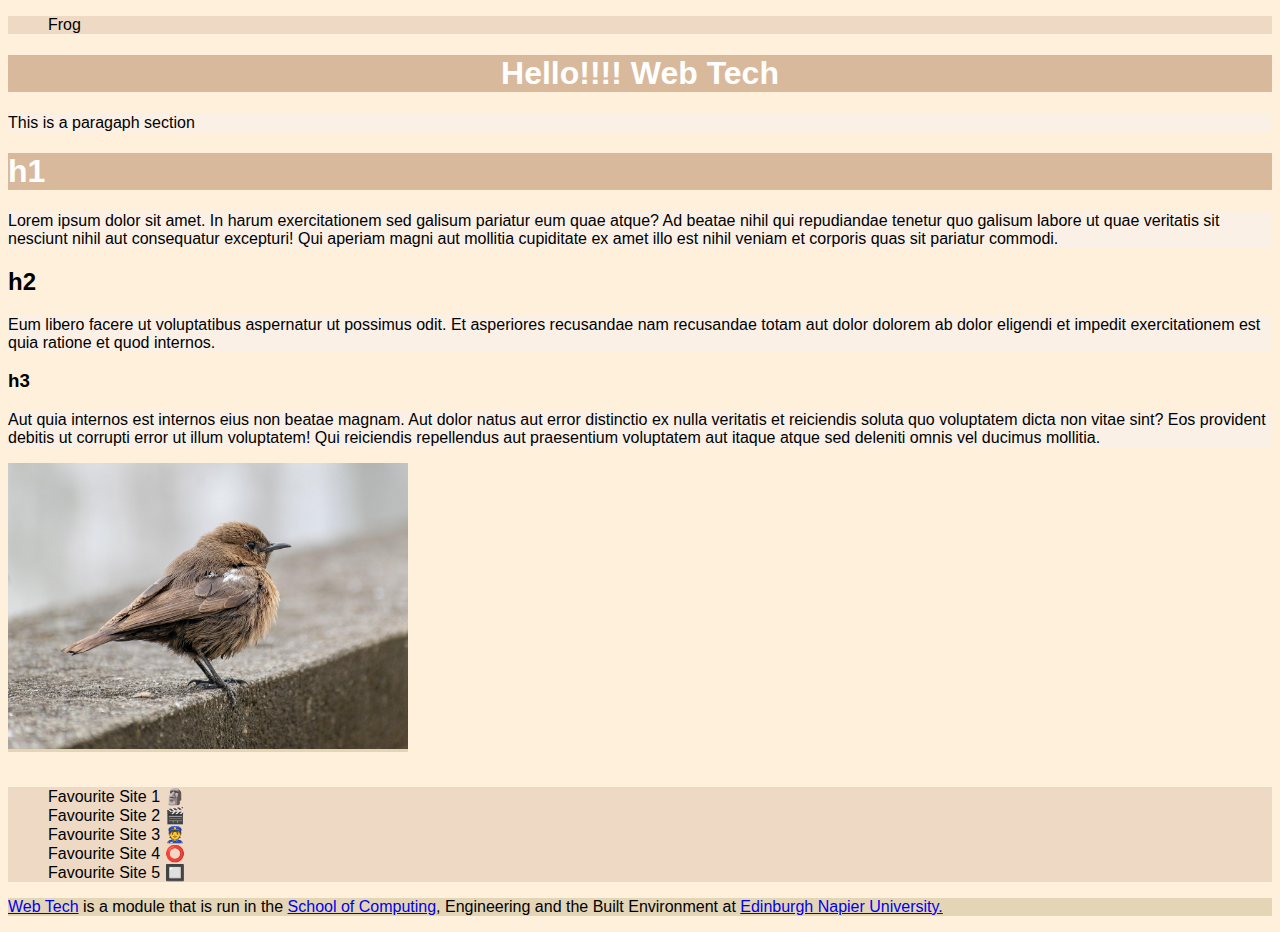
==== index.html @ 9a36d970 "added questions" ====
<!DOCTYPE html>
<html>
	<head>
		<title> SET08101 - Web Tech </title>
		<link rel="stylesheet" href="external.css" type ="text/css"/>
		
		<nav>
			<ul>
				<li><a href="page2.html">Frog</a></li>
			</ul>
		</nav>
		
	</head>
	<body>
		<h1 class="title">Hello!!!! Web Tech </h1>
		<p> This is a paragaph section </p>
	<h1>h1</h1>
	<p>Lorem ipsum dolor sit amet. In harum exercitationem sed galisum pariatur eum quae atque? Ad beatae nihil qui repudiandae tenetur quo galisum labore ut quae veritatis sit nesciunt nihil aut consequatur excepturi! Qui aperiam magni aut mollitia cupiditate ex amet illo est nihil veniam et corporis quas sit pariatur commodi.
	</p>
	
	<h2>h2</h2>
	<p>Eum libero facere ut voluptatibus aspernatur ut possimus odit. Et asperiores recusandae nam recusandae totam aut dolor dolorem ab dolor eligendi et impedit exercitationem est quia ratione et quod internos.
	</p>
	
	<h3>h3</h3>
	<p class="second">Aut quia internos est internos eius non beatae magnam. Aut dolor natus aut error distinctio ex nulla veritatis et reiciendis soluta quo voluptatem dicta non vitae sint? Eos provident debitis ut corrupti error ut illum voluptatem! Qui reiciendis repellendus aut praesentium voluptatem aut itaque atque sed deleniti omnis vel ducimus mollitia.
	</p>
	
	<a href="https://en.wikipedia.org/wiki/Bird" id="image"><img src="Images\bird.jpg" alt="a brown bird" width="400"/></a>
	<br></br>
	
	<ul>
		<li><a href="https://www.napier.ac.uk/">Favourite Site 1 &#128511;</a></li>
		<li><a href="https://playdisorderly.com/">Favourite Site 2 &#127916;</a></li>
		<li><a href="https://ocindex.net/">Favourite Site 3 &#128110;</a></li>
		<li><a href="https://neal.fun/perfect-circle/">Favourite Site 4 &#11093;</a></li>
		<li><a href="https://www.squarespace.com/">Favourite Site 5 &#128306;</a></li>
	</ul>
	
	
	</body>
	
	<footer>
		<p class="first">
		<a href="https://moodle.napier.ac.uk/course/view.php?id=49623">Web Tech</a> is a module that is run in the <a href="https://www.napier.ac.uk/about-us/our-schools/school-of-computing-engineering-and-the-built-environment">School of Computing</a>, Engineering and the Built Environment at <a href="https://www.napier.ac.uk/">Edinburgh Napier University.</a>
		</p>
	</footer>
</html>
---- external.css ----
* {font-family: sans-serif;}
body {background-color:#fff0db;}
h1 {background-color:#d9b99b; color:white;}
p {background-color:#faf0e6;}
.first {background-color:#e4d5b7;}
#image {background-color:#e4d5b7;}
.title {text-align: center;}
li a {
	text-decoration: none;
	color: black;
}
li:hover {
	background-color:#d9b99b;
	cursor: pointer;
}
ul {
	list-style-type: none;
	background-color: #eed9c4;
}
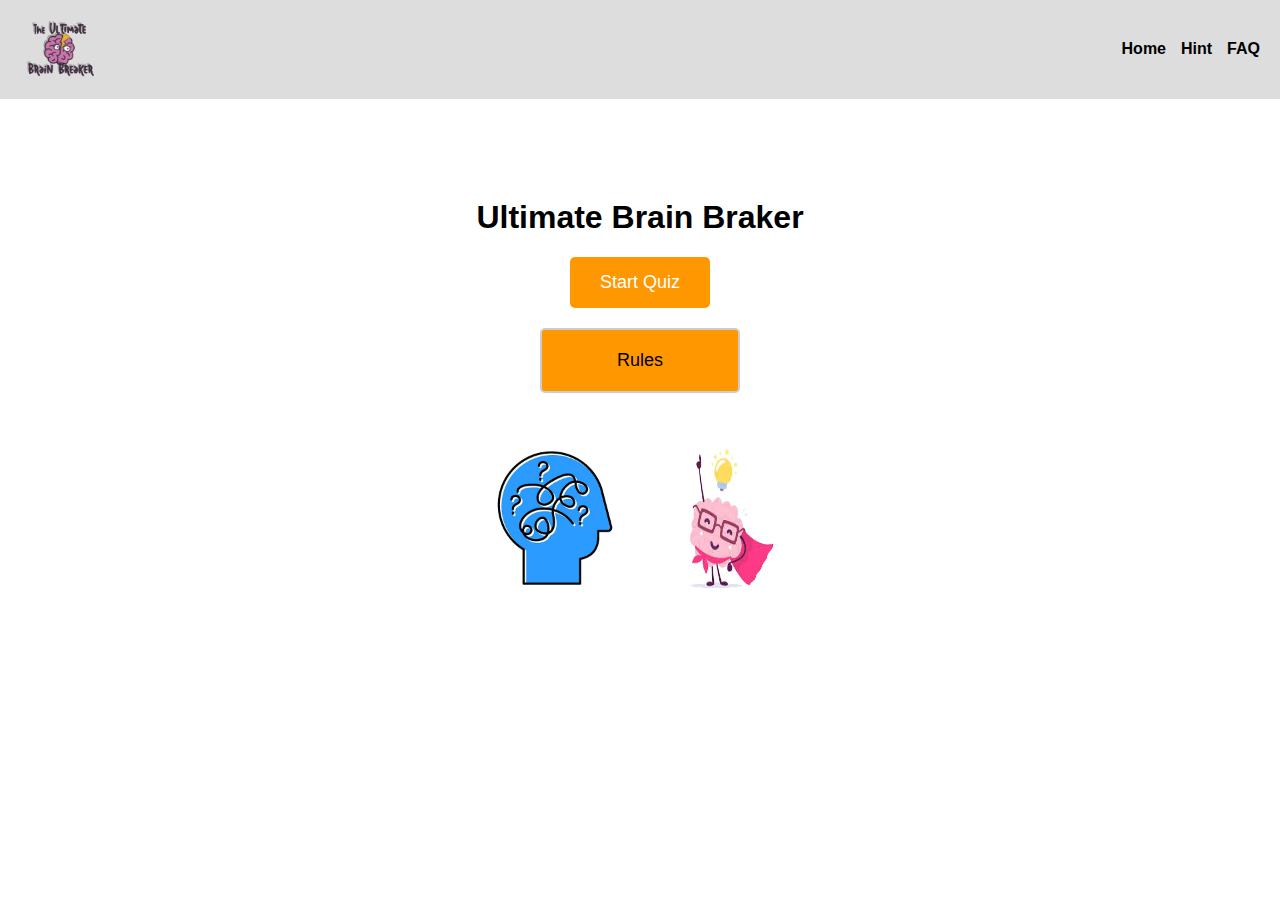
==== commit 11372722: "Add files via upload" ====
--- a/index.html
+++ b/index.html
@@ -1,48 +1,50 @@
-<!DOCTYPE html>
-<html>
-	<head>
-		<title> SET08101 - Web Tech </title>
-		<link rel="stylesheet" href="external.css" type ="text/css"/>
-		
-		<nav>
-			<ul>
-				<li><a href="page2.html">Frog</a></li>
-			</ul>
-		</nav>
-		
-	</head>
-	<body>
-		<h1 class="title">Hello!!!! Web Tech </h1>
-		<p> This is a paragaph section </p>
-	<h1>h1</h1>
-	<p>Lorem ipsum dolor sit amet. In harum exercitationem sed galisum pariatur eum quae atque? Ad beatae nihil qui repudiandae tenetur quo galisum labore ut quae veritatis sit nesciunt nihil aut consequatur excepturi! Qui aperiam magni aut mollitia cupiditate ex amet illo est nihil veniam et corporis quas sit pariatur commodi.
-	</p>
-	
-	<h2>h2</h2>
-	<p>Eum libero facere ut voluptatibus aspernatur ut possimus odit. Et asperiores recusandae nam recusandae totam aut dolor dolorem ab dolor eligendi et impedit exercitationem est quia ratione et quod internos.
-	</p>
-	
-	<h3>h3</h3>
-	<p class="second">Aut quia internos est internos eius non beatae magnam. Aut dolor natus aut error distinctio ex nulla veritatis et reiciendis soluta quo voluptatem dicta non vitae sint? Eos provident debitis ut corrupti error ut illum voluptatem! Qui reiciendis repellendus aut praesentium voluptatem aut itaque atque sed deleniti omnis vel ducimus mollitia.
-	</p>
-	
-	<a href="https://en.wikipedia.org/wiki/Bird" id="image"><img src="Images\bird.jpg" alt="a brown bird" width="400"/></a>
-	<br></br>
-	
-	<ul>
-		<li><a href="https://www.napier.ac.uk/">Favourite Site 1 &#128511;</a></li>
-		<li><a href="https://playdisorderly.com/">Favourite Site 2 &#127916;</a></li>
-		<li><a href="https://ocindex.net/">Favourite Site 3 &#128110;</a></li>
-		<li><a href="https://neal.fun/perfect-circle/">Favourite Site 4 &#11093;</a></li>
-		<li><a href="https://www.squarespace.com/">Favourite Site 5 &#128306;</a></li>
-	</ul>
-	
-	
-	</body>
-	
-	<footer>
-		<p class="first">
-		<a href="https://moodle.napier.ac.uk/course/view.php?id=49623">Web Tech</a> is a module that is run in the <a href="https://www.napier.ac.uk/about-us/our-schools/school-of-computing-engineering-and-the-built-environment">School of Computing</a>, Engineering and the Built Environment at <a href="https://www.napier.ac.uk/">Edinburgh Napier University.</a>
-		</p>
-	</footer>
-</html>
+<!DOCTYPE html>
+<html lang="en">
+<head>
+    <meta charset="UTF-8">
+    <meta name="viewport" content="width=device-width, initial-scale=1.0">
+    <title>Ultimate Brain Braker</title>
+    <!-- Updated Font Awesome CDN -->
+    <link rel="stylesheet" href="https://cdnjs.cloudflare.com/ajax/libs/font-awesome/5.15.4/css/all.min.css">
+    <link rel="stylesheet" href="style.css">
+    <script defer src="script.js"></script>
+</head>
+<body>
+    <div class="navbar">
+        <img src="media/logo.png" alt="Logo" class="logo">
+        <div class="nav-links">
+            <a href="index.html">Home</a>
+            <a href="hintPage.html">Hint</a>
+            <a href="faq.html">FAQ</a>
+        </div>
+        <!-- Hamburger Menu Icon -->
+        <span class="menu"><i class="fas fa-bars"></i></span>
+    </div>
+
+    <div class="container">
+
+        <h1>Ultimate Brain Braker</h1>
+
+        <a href="quiz1.html">
+            <button class="button">Start Quiz</button> 
+        </a>
+
+        <div id="button" >
+            <button class="input-box" style="background-color: #ff9800; ">Rules
+                <p class="hint-text" style="display: none;">Try to beat the quiz by answering all the questions. Its as easy as that.. or is it?
+                    These questions are far from easy. Some require logic and some are completey down to guessing.  
+                    Get an answer incorrect and youll jump right back to the start and have to start all over again!...good luck
+                </p>
+            </button> 
+        </div>
+      
+    </div>
+    </div>
+
+
+    <div class="images">
+        <img src="media/fun1.png" alt="Funny Image 1">
+        <img src="media/fun2.png" alt="Funny Image 2">
+    </div>
+</body>
+</html>
--- a/style.css
+++ b/style.css
@@ -0,0 +1,167 @@
+body {
+    font-family: Arial, sans-serif;
+    text-align: center;
+    margin: 0;
+    padding: 0;
+}
+
+.navbar {
+    display: flex;
+    justify-content: space-between;
+    align-items: center;
+    background-color: #ddd;
+    padding: 10px 20px;
+}
+
+.nav-links {
+    display: flex;
+    gap: 15px;
+}
+
+.nav-links a {
+    text-decoration: none;
+    color: black;
+    font-weight: bold;
+}
+
+
+
+.menu {
+    display: none;
+    font-size: 30px; /* Make the icon bigger */
+    cursor: pointer;
+    z-index: 10; /* Make sure it's above other elements */
+    color: black; /* Ensure it's visible */
+}
+
+.logo {
+    width: 80px;
+}
+
+.container {
+    margin-top: 100px;
+}
+
+.button {
+    display: block;
+    margin: 20px auto;
+    padding: 15px 30px;
+    background-color: #ff9800;
+    color: white;
+    border: none;
+    cursor: pointer;
+    font-size: 18px;
+    border-radius: 5px;
+    text-decoration: none;
+}
+
+.button:hover {
+    background-color: #e68900;
+}
+
+
+.images {
+    display: flex;
+    justify-content: center;
+    gap: 20px;
+    margin-top: 50px;
+}
+
+.images img {
+    width: 150px;
+    height: auto;
+}
+
+a {
+    text-decoration: none; 
+    color: inherit; 
+}
+
+/* Style for quiz1 page to make the h1s inline */
+.quiz-page h1 {
+    display: inline-block;
+    margin-right: 8px; /* Optional: add space between the h1s */
+}
+
+
+/* New styles for input boxes */
+.input-boxes {
+    display: flex;
+    flex-wrap: wrap; /* Allow wrapping of items */
+    justify-content: center; /* Center the items horizontally */
+    gap: 20px; /* Add space between boxes */
+    margin-top: 20px;
+}
+
+/* Style for each clickable box */
+.input-box {
+    width: 200px; /* Fixed width for each box */
+    padding: 20px;
+    text-align: center;
+    font-size: 18px;
+    border: 2px solid #ccc;
+    border-radius: 5px;
+    cursor: pointer;
+    background-color: #f5f5f5;
+    transition: background-color 0.3s ease;
+}
+
+/* Hover effect on the clickable box */
+.input-box:hover {
+    background-color: #ff9800;
+    color: white;
+}
+
+/* Focus effect when clicked */
+.input-box:focus-within {
+    background-color: #ff9800;
+    color: white;
+    border-color: #e68900;
+}
+
+/* Media query for screens smaller than 900px */
+@media (max-width: 900px) {
+    .nav-links {
+        display: none;
+    }
+    
+    /* Show hamburger icon when the screen width is below 900px */
+    .menu {
+        display: block;
+    }
+
+    .logo {
+        display: block;
+        margin: 0 auto;
+    }
+
+    .container {
+        margin-top: 50px;
+    }
+    
+
+    h1 {
+        font-size: 20px;
+    }
+
+    .button {
+        padding: 10px 20px;
+        font-size: 14px;
+    }
+
+    .images {
+        display: none;
+    }
+
+    /* For the input-boxes container, stack the boxes vertically */
+    .input-boxes {
+        flex-direction: column; /* Stack the boxes vertically */
+        align-items: center; /* Center the boxes */
+    }
+    
+    /* Make each box take up 100% width */
+    .input-box {
+        width: 100%; /* Make each box take up the full width */
+        margin-bottom: 20px; /* Add space between stacked boxes */
+    }
+}
